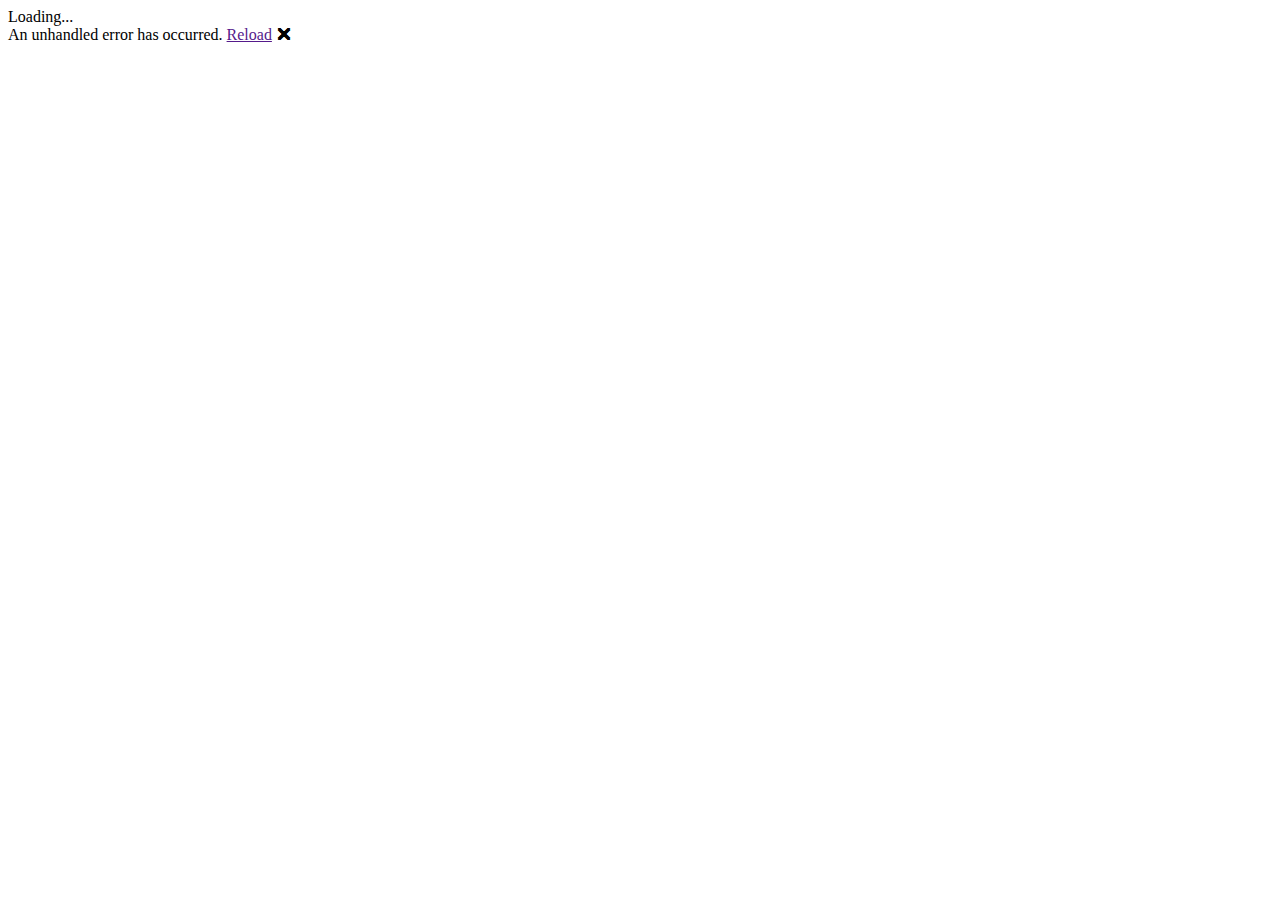
==== Portfolio/wwwroot/index.html @ a9109272 "Blazor Web Assemblyのhellow worldを作成" ====
﻿<!DOCTYPE html>
<html>

<head>
    <meta charset="utf-8" />
    <meta name="viewport" content="width=device-width, initial-scale=1.0, maximum-scale=1.0, user-scalable=no" />
    <title>Portfolio</title>
    <base href="/portfolio/" />
    <link href="css/bootstrap/bootstrap.min.css" rel="stylesheet" />
    <link href="css/app.css" rel="stylesheet" />
</head>

<body>
    <app>Loading...</app>

    <!-- Start Single Page Apps for GitHub Pages -->
    <script type="text/javascript">
        // Single Page Apps for GitHub Pages
        // https://github.com/rafrex/spa-github-pages
        // Copyright (c) 2016 Rafael Pedicini, licensed under the MIT License
        // ----------------------------------------------------------------------
        // This script checks to see if a redirect is present in the query string
        // and converts it back into the correct url and adds it to the
        // browser's history using window.history.replaceState(...),
        // which won't cause the browser to attempt to load the new url.
        // When the single page app is loaded further down in this file,
        // the correct url will be waiting in the browser's history for
        // the single page app to route accordingly.
        (function (l) {
            if (l.search) {
                var q = {};
                l.search.slice(1).split('&').forEach(function (v) {
                    var a = v.split('=');
                    q[a[0]] = a.slice(1).join('=').replace(/~and~/g, '&');
                });
                if (q.p !== undefined) {
                    window.history.replaceState(null, null,
                        l.pathname.slice(0, -1) + (q.p || '') +
                        (q.q ? ('?' + q.q) : '') +
                        l.hash
                    );
                }
            }
        }(window.location))
    </script>
    <!-- End Single Page Apps for GitHub Pages -->

    <div id="blazor-error-ui">
        An unhandled error has occurred.
        <a href="" class="reload">Reload</a>
        <a class="dismiss">🗙</a>
    </div>
    <script src="_framework/blazor.webassembly.js"></script>
</body>

</html>
---- Portfolio/wwwroot/css/app.css ----
﻿@import url('open-iconic/font/css/open-iconic-bootstrap.min.css');

html, body {
    font-family: 'Helvetica Neue', Helvetica, Arial, sans-serif;
}

a, .btn-link {
    color: #0366d6;
}

.btn-primary {
    color: #fff;
    background-color: #1b6ec2;
    border-color: #1861ac;
}

app {
    position: relative;
    display: flex;
    flex-direction: column;
}

.top-row {
    height: 3.5rem;
    display: flex;
    align-items: center;
}

.main {
    flex: 1;
}

    .main .top-row {
        background-color: #f7f7f7;
        border-bottom: 1px solid #d6d5d5;
        justify-content: flex-end;
    }

        .main .top-row > a, .main .top-row .btn-link {
            white-space: nowrap;
            margin-left: 1.5rem;
        }

.main .top-row a:first-child {
    overflow: hidden;
    text-overflow: ellipsis;
}

.sidebar {
    background-image: linear-gradient(180deg, rgb(5, 39, 103) 0%, #3a0647 70%);
}

    .sidebar .top-row {
        background-color: rgba(0,0,0,0.4);
    }

    .sidebar .navbar-brand {
        font-size: 1.1rem;
    }

    .sidebar .oi {
        width: 2rem;
        font-size: 1.1rem;
        vertical-align: text-top;
        top: -2px;
    }

    .sidebar .nav-item {
        font-size: 0.9rem;
        padding-bottom: 0.5rem;
    }

        .sidebar .nav-item:first-of-type {
            padding-top: 1rem;
        }

        .sidebar .nav-item:last-of-type {
            padding-bottom: 1rem;
        }

        .sidebar .nav-item a {
            color: #d7d7d7;
            border-radius: 4px;
            height: 3rem;
            display: flex;
            align-items: center;
            line-height: 3rem;
        }

            .sidebar .nav-item a.active {
                background-color: rgba(255,255,255,0.25);
                color: white;
            }

            .sidebar .nav-item a:hover {
                background-color: rgba(255,255,255,0.1);
                color: white;
            }

.content {
    padding-top: 1.1rem;
}

.navbar-toggler {
    background-color: rgba(255, 255, 255, 0.1);
}

.valid.modified:not([type=checkbox]) {
    outline: 1px solid #26b050;
}

.invalid {
    outline: 1px solid red;
}

.validation-message {
    color: red;
}

#blazor-error-ui {
    background: lightyellow;
    bottom: 0;
    box-shadow: 0 -1px 2px rgba(0, 0, 0, 0.2);
    display: none;
    left: 0;
    padding: 0.6rem 1.25rem 0.7rem 1.25rem;
    position: fixed;
    width: 100%;
    z-index: 1000;
}

#blazor-error-ui .dismiss {
    cursor: pointer;
    position: absolute;
    right: 0.75rem;
    top: 0.5rem;
}

@media (max-width: 767.98px) {
    .main .top-row:not(.auth) {
        display: none;
    }

    .main .top-row.auth {
        justify-content: space-between;
    }

    .main .top-row a, .main .top-row .btn-link {
        margin-left: 0;
    }
}

@media (min-width: 768px) {
    app {
        flex-direction: row;
    }

    .sidebar {
        width: 250px;
        height: 100vh;
        position: sticky;
        top: 0;
    }

    .main .top-row {
        position: sticky;
        top: 0;
    }

    .main > div {
        padding-left: 2rem !important;
        padding-right: 1.5rem !important;
    }

    .navbar-toggler {
        display: none;
    }

    .sidebar .collapse {
        /* Never collapse the sidebar for wide screens */
        display: block;
    }
}
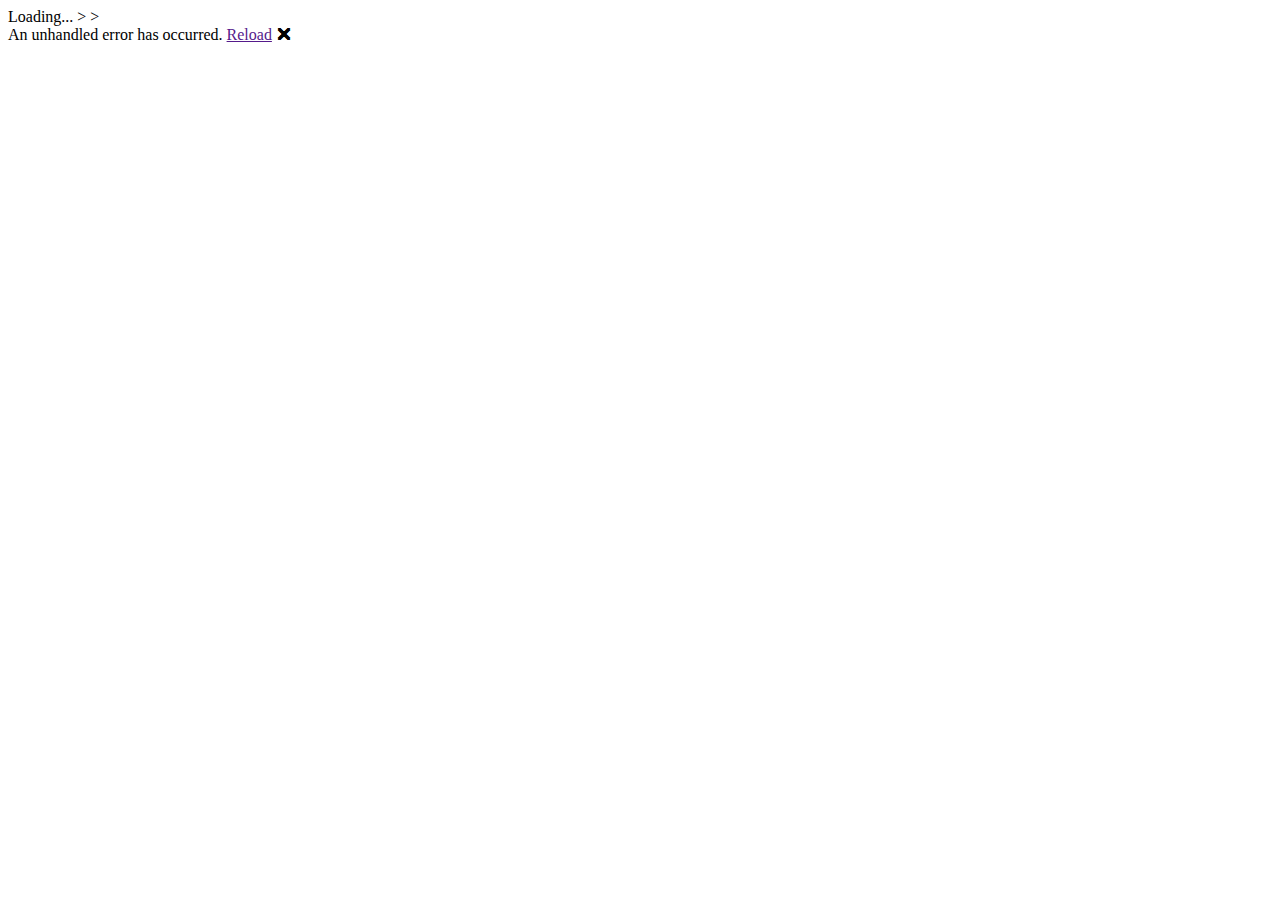
==== commit d6fcdb2f: "アンカージャンプのサンプルを実装。Blazorってhtmlのアンカージャンプの記法が使えないんだね。" ====
--- a/Portfolio/wwwroot/index.html
+++ b/Portfolio/wwwroot/index.html
@@ -5,7 +5,7 @@
     <meta charset="utf-8" />
     <meta name="viewport" content="width=device-width, initial-scale=1.0, maximum-scale=1.0, user-scalable=no" />
     <title>Portfolio</title>
-    <base href="/portfolio/" />
+    <base href="/Portfolio/" />
     <link href="css/bootstrap/bootstrap.min.css" rel="stylesheet" />
     <link href="css/app.css" rel="stylesheet" />
 </head>
@@ -45,6 +45,22 @@
     </script>
     <!-- End Single Page Apps for GitHub Pages -->
 
+    <!--scrollIntoViewを行う処理-->
+    <!--https://qiita.com/kimuradesu/items/36aa7475de2d94c4216d-->>
+    <script>
+        window.scrollToElementId = (elementId) => {
+            console.info('scrolling to element', elementId);
+            var element = document.getElementById(elementId);
+            if (!element) {
+                console.warn('element was not found', elementId);
+                return false;
+            }
+            element.scrollIntoView();
+            return true;
+        }
+    </script>
+    <!--!-->>
+
     <div id="blazor-error-ui">
         An unhandled error has occurred.
         <a href="" class="reload">Reload</a>
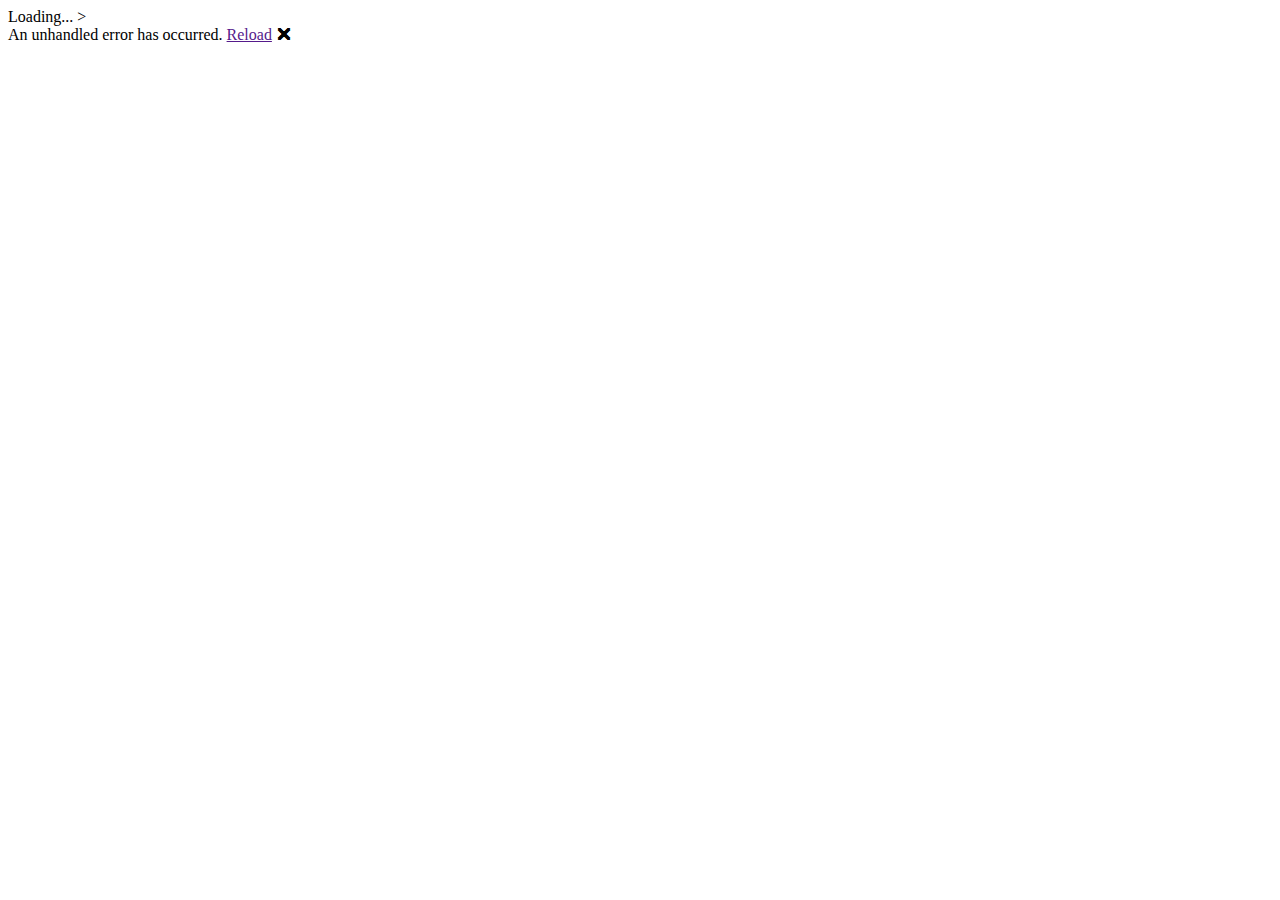
==== commit 0b8f43b5: "見出しを作成 CSS設定の方法模索中" ====
--- a/Portfolio/wwwroot/index.html
+++ b/Portfolio/wwwroot/index.html
@@ -46,7 +46,7 @@
     <!-- End Single Page Apps for GitHub Pages -->
 
     <!--scrollIntoViewを行う処理-->
-    <!--https://qiita.com/kimuradesu/items/36aa7475de2d94c4216d-->>
+    <!--https://qiita.com/kimuradesu/items/36aa7475de2d94c4216d-->
     <script>
         window.scrollToElementId = (elementId) => {
             console.info('scrolling to element', elementId);
--- a/Portfolio/wwwroot/css/app.css
+++ b/Portfolio/wwwroot/css/app.css
@@ -117,6 +117,11 @@
     color: red;
 }
 
+.Footer {
+    background-color: #e5e5e5;
+    border: 1px solid #808080;
+}
+
 #blazor-error-ui {
     background: lightyellow;
     bottom: 0;
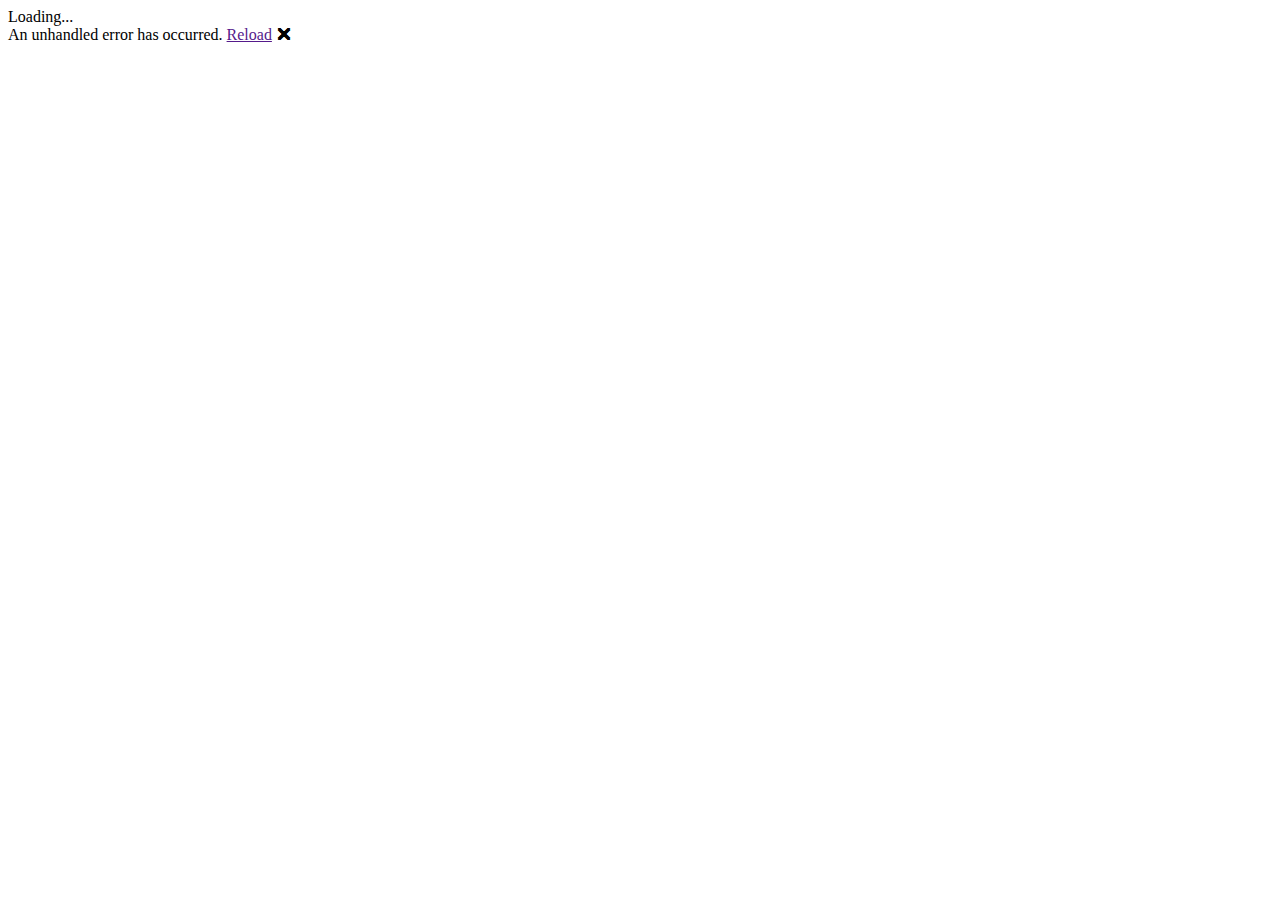
==== commit a5acb24e: "Counter.razorにカードのサンプルを記載。CSSをいじって狙いの形に整形。" ====
--- a/Portfolio/wwwroot/index.html
+++ b/Portfolio/wwwroot/index.html
@@ -8,10 +8,12 @@
     <base href="/Portfolio/" />
     <link href="css/bootstrap/bootstrap.min.css" rel="stylesheet" />
     <link href="css/app.css" rel="stylesheet" />
+    <link href="Portfolio.styles.css" rel="stylesheet" />
+    <link href="_content/Syncfusion.Blazor.Themes/bootstrap4.css" rel="stylesheet" />
 </head>
 
 <body>
-    <app>Loading...</app>
+    <div id="app">Loading...</div>
 
     <!-- Start Single Page Apps for GitHub Pages -->
     <script type="text/javascript">
@@ -44,7 +46,6 @@
         }(window.location))
     </script>
     <!-- End Single Page Apps for GitHub Pages -->
-
     <!--scrollIntoViewを行う処理-->
     <!--https://qiita.com/kimuradesu/items/36aa7475de2d94c4216d-->
     <script>
@@ -56,10 +57,12 @@
                 return false;
             }
             element.scrollIntoView();
+            window.scrollBy(0,-100);
             return true;
         }
     </script>
-    <!--!-->>
+    <!--!-->
+
 
     <div id="blazor-error-ui">
         An unhandled error has occurred.
